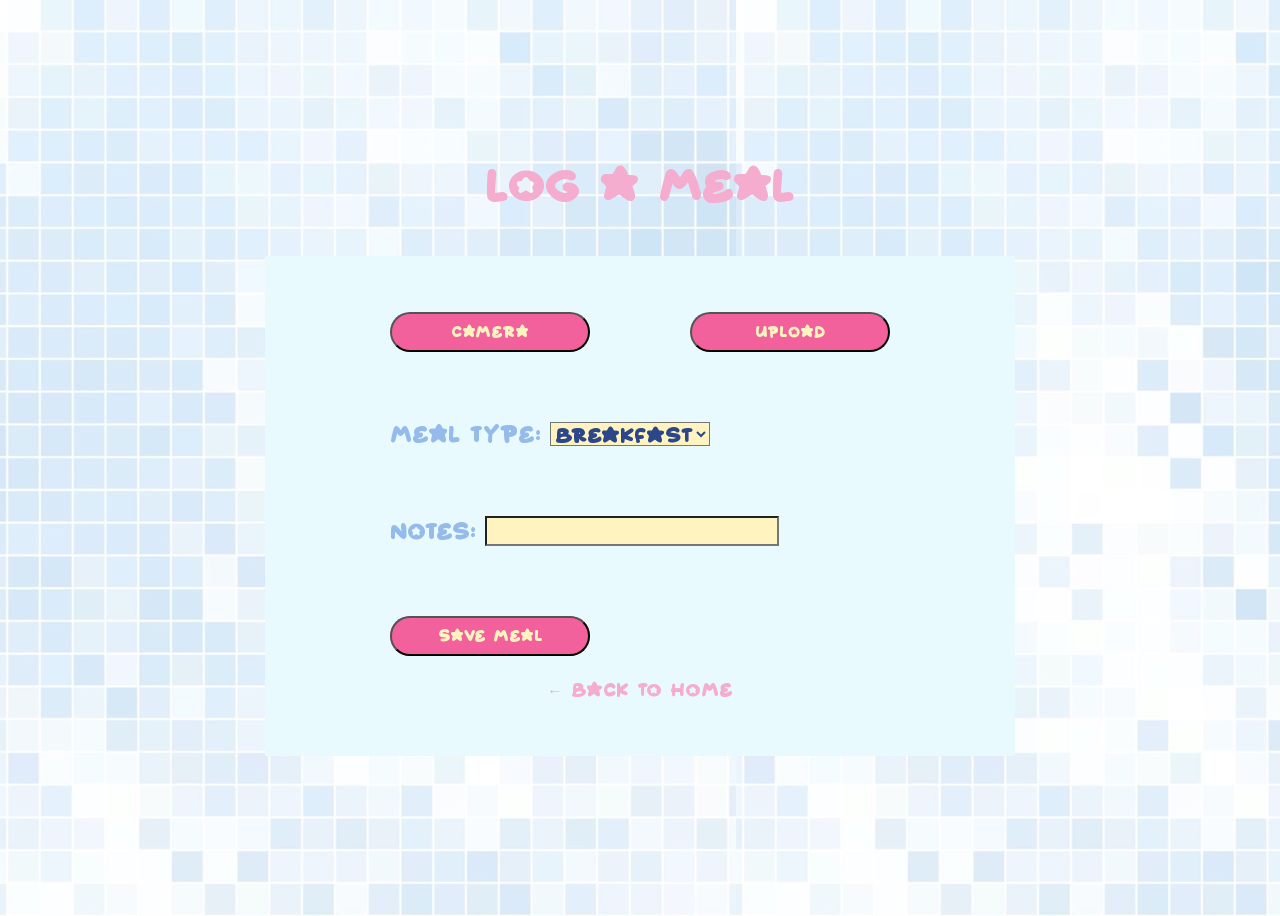
==== public/logmeal.html @ 53dc0a55 "feat: complete meal logging, history" ====
<!DOCTYPE html>
<html lang="en">
<head>
    <meta charset="UTF-8">
    <meta name="viewport" content="width=device-width, initial-scale=1.0">
    <title>MoguMogu Log a Meal</title>
    <link rel="stylesheet" href="logmeal.css">
</head>
<body>
    <div id="logMealContainer">
        <div id="logMealTitle">Log a Meal</div>
        <div id="logMealBox">
        <form action="logmeal.php" method="POST" enctype="multipart/form-data">

        <div id="buttonContainer">
            <button type="button" class="uploadButtons" onclick="document.getElementById('cameraInput').click()">Camera</button>
            <button type="button" class="uploadButtons" onclick="document.getElementById('uploadInput').click()">Upload</button>
            <input type="file" id="cameraInput" name="meal_photo" accept="image/*" capture="environment" style="display:none">
            <input type="file" id="uploadInput" name="meal_photo" accept="image/*" style="display:none">
        </div>

        <div id="mealType">
            <label for="Meal Type">Meal Type:</label>
            <select name="mealType" id="meals"> 
                <option value="Breakfast">Breakfast</option>
                <option value="Lunch">Lunch</option>
                <option value="Dinner">Dinner</option>
                <option value="Snack">Snack</option>
                </select>  
            </div>

            <div id="mealNotes">
                <label for="notes">Notes:</label>
                <input type="text" id="notes" name="meal_name">    
            </div>

            <div id="submitButton"><button type="submit" id="submitButton">Save Meal</button></div>
          <a href="index.php" id="back-link">← Back to Home</a>
          </form>
        </div>
    </div>
<script>
    // Sync camera and upload inputs so either one counts
    document.getElementById('cameraInput').addEventListener('change', function() {
        document.getElementById('uploadInput').files = this.files;
    });
    document.getElementById('uploadInput').addEventListener('change', function() {
        document.getElementById('cameraInput').files = this.files;
    });

    // Validate on submit - at least one photo required
    document.querySelector('form').addEventListener('submit', function(e) {
        const camera = document.getElementById('cameraInput').files.length;
        const upload = document.getElementById('uploadInput').files.length;
        if (camera === 0 && upload === 0) {
            e.preventDefault();
            alert('Please take a photo or upload one!');
        }
    });
</script>
</body>
</html>
---- public/logmeal.css ----
@font-face {
    font-family: "Starborn";
    src: url(/assets/fonts/Starborn.ttf);
}
body {
    background-image: url(/assets/images/wallpaper2.jpg);
    overflow: hidden;  
}

#logMealContainer {
    display: flex;
    flex-direction: column;
    justify-content: center;
    align-items: center;
    height: 100vh;
}

#logMealTitle {
    font-family: Starborn;
    font-size: 40px;
    color: #F4ADCF;
    margin-bottom: 50px;
}

#logMealBox {
    width: 750px;
    height: 500px;
    background: #E9FAFF;
    display: flex;
    flex-direction: column;
    justify-content: center;
    align-items: center;
}

#buttonContainer {
    display: flex;
    justify-content: center;
    align-items: flex-start;
    gap: 100px;
}

.uploadButtons {
    font-family: Starborn;
    color: #FFF4BF;
    background-color: #F2619C;
    border-radius: 30px;
    width: 200px;
    height: 40px;
}

#mealDate , #mealType , #mealNotes {
    font-family: Starborn;
    color: #95BBEA;
    font-size: 20px;
}
input[type="date"] {
    background-color: #FFF4BF;
    font-family: Starborn;
    font-size: 20px;
    color: #2b4789;
}

select {
    background-color: #FFF4BF;
    font-family: Starborn;
    font-size: 18px;
    color: #2b4789;
}

input[type="text"] {
    background-color: #FFF4BF;
    font-family: Starborn;
    font-size: 20px;
    color: #2b4789;
}

#submitButton {
    font-family: Starborn;
    color: #FFF4BF;
    background-color: #F2619C;
    border-radius: 30px;
    width: 200px;
    height: 40px;
}

#mealDate , #mealType, #buttonContainer, #mealNotes {
    margin-bottom: 70px;
}

#back-link { 
    display: block; 
    text-align: center; 
    margin-top: 24px; 
    font-family: Starborn; 
    font-size: 1rem; 
    color: #F4ADCF; 
    text-decoration: none; 
}
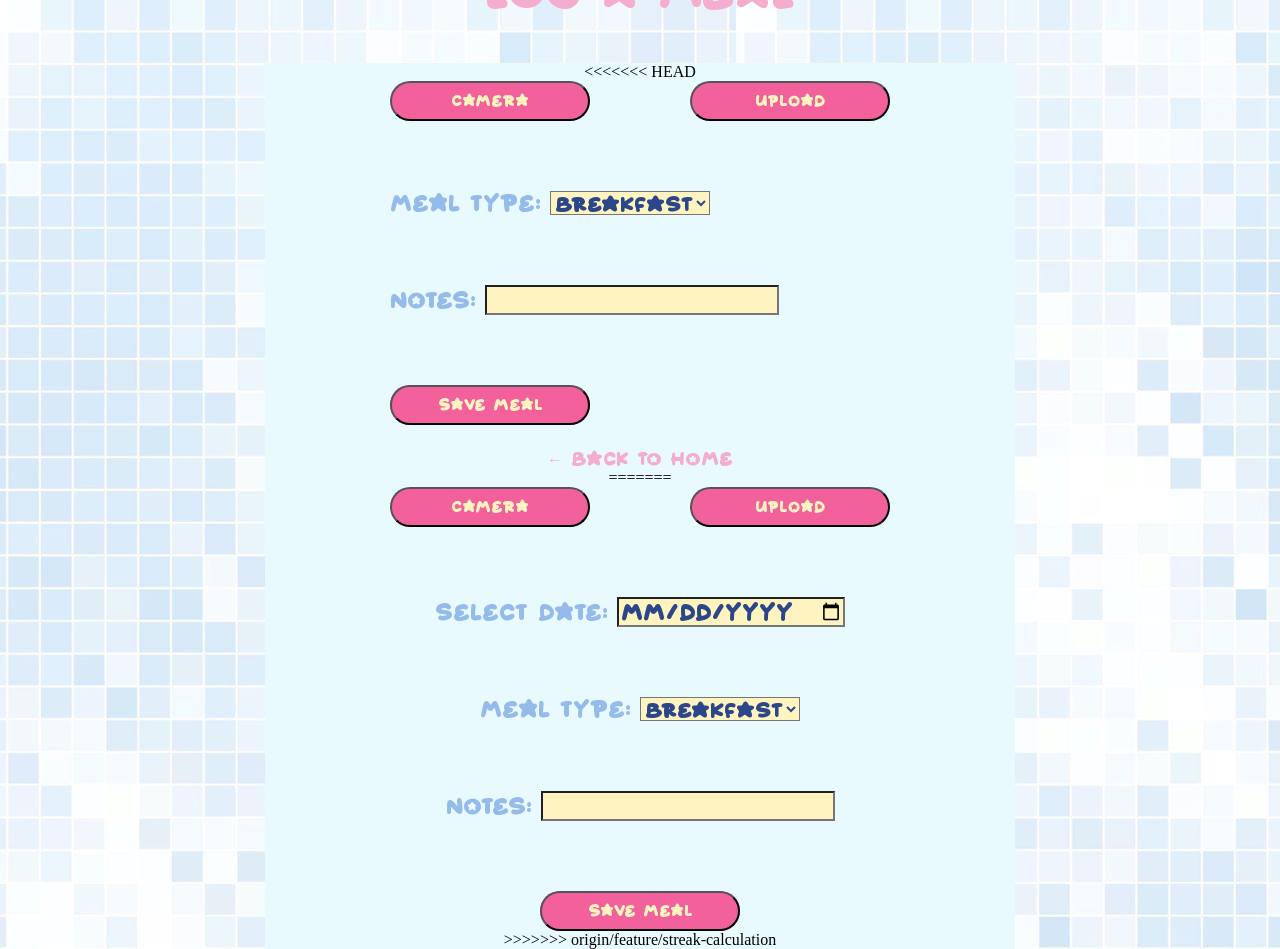
==== commit ddb5088f: "Merge: feature/streak-calculation into feature/meal-logging" ====
--- a/public/logmeal.html
+++ b/public/logmeal.html
@@ -10,6 +10,7 @@
     <div id="logMealContainer">
         <div id="logMealTitle">Log a Meal</div>
         <div id="logMealBox">
+<<<<<<< HEAD
         <form action="logmeal.php" method="POST" enctype="multipart/form-data">
 
         <div id="buttonContainer">
@@ -21,7 +22,7 @@
 
         <div id="mealType">
             <label for="Meal Type">Meal Type:</label>
-            <select name="mealType" id="meals"> 
+            <select name="meal_type" id="meals"> 
                 <option value="Breakfast">Breakfast</option>
                 <option value="Lunch">Lunch</option>
                 <option value="Dinner">Dinner</option>
@@ -37,6 +38,32 @@
             <div id="submitButton"><button type="submit" id="submitButton">Save Meal</button></div>
           <a href="index.php" id="back-link">← Back to Home</a>
           </form>
+=======
+            <div id="buttonContainer">
+                <button class="uploadButtons">Camera</button>
+                <button class="uploadButtons">Upload</button>
+            </div>
+            <div id="mealDate">
+                <label for="logMealDate">Select Date:</label>
+                <input type="date" id="logMealDate" name="log-meal">   <!-- to make the calendar date input-->
+            </div>
+            <div id="mealType">
+                <label for="Meal Type">Meal Type:</label>
+                <select name="mealType" id="meals"> <!-- to make the dropdown list -->
+                    <option value="Breakfast">Breakfast</option>
+                    <option value="Lunch">Lunch</option>
+                    <option value="Dinner">Dinner</option>
+                    <option value="Snack">Snack</option>
+                </select>  
+            </div>
+            <div id="mealNotes">
+                <form>
+                    <label for="notes">Notes:</label>
+                    <input type="text" id="notes">  <!-- to make the input text -->
+                </form>
+            </div>
+            <div id="submitButton"><button type="submit" id="submitButton">Save Meal</button></div>
+>>>>>>> origin/feature/streak-calculation
         </div>
     </div>
 <script>
--- a/public/logmeal.css
+++ b/public/logmeal.css
@@ -24,7 +24,6 @@
 
 #logMealBox {
     width: 750px;
-    height: 500px;
     background: #E9FAFF;
     display: flex;
     flex-direction: column;
@@ -85,6 +84,7 @@
 
 #mealDate , #mealType, #buttonContainer, #mealNotes {
     margin-bottom: 70px;
+
 }
 
 #back-link { 
@@ -96,3 +96,5 @@
     color: #F4ADCF; 
     text-decoration: none; 
 }
+
+
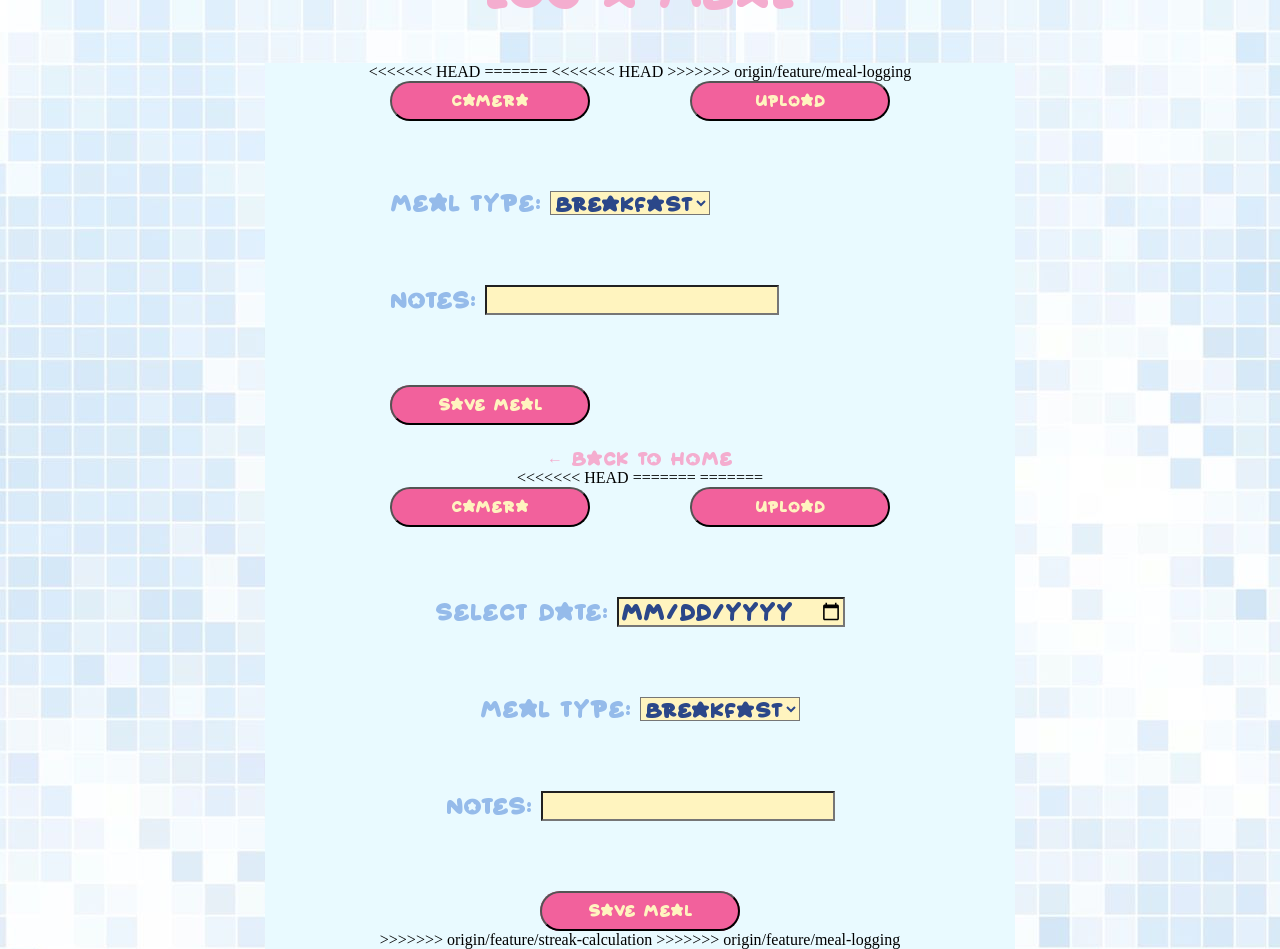
==== commit 3616f4fd: "Merge: resolve conflicts" ====
--- a/public/logmeal.html
+++ b/public/logmeal.html
@@ -11,6 +11,9 @@
         <div id="logMealTitle">Log a Meal</div>
         <div id="logMealBox">
 <<<<<<< HEAD
+=======
+<<<<<<< HEAD
+>>>>>>> origin/feature/meal-logging
         <form action="logmeal.php" method="POST" enctype="multipart/form-data">
 
         <div id="buttonContainer">
@@ -22,7 +25,8 @@
 
         <div id="mealType">
             <label for="Meal Type">Meal Type:</label>
-            <select name="meal_type" id="meals"> 
+            <select name="mealType" id="meals"> 
+
                 <option value="Breakfast">Breakfast</option>
                 <option value="Lunch">Lunch</option>
                 <option value="Dinner">Dinner</option>
@@ -38,6 +42,8 @@
             <div id="submitButton"><button type="submit" id="submitButton">Save Meal</button></div>
           <a href="index.php" id="back-link">← Back to Home</a>
           </form>
+<<<<<<< HEAD
+=======
 =======
             <div id="buttonContainer">
                 <button class="uploadButtons">Camera</button>
@@ -64,6 +70,7 @@
             </div>
             <div id="submitButton"><button type="submit" id="submitButton">Save Meal</button></div>
 >>>>>>> origin/feature/streak-calculation
+>>>>>>> origin/feature/meal-logging
         </div>
     </div>
 <script>
--- a/public/logmeal.css
+++ b/public/logmeal.css
@@ -84,7 +84,6 @@
 
 #mealDate , #mealType, #buttonContainer, #mealNotes {
     margin-bottom: 70px;
-
 }
 
 #back-link { 
@@ -95,6 +94,4 @@
     font-size: 1rem; 
     color: #F4ADCF; 
     text-decoration: none; 
-}
-
-
+}
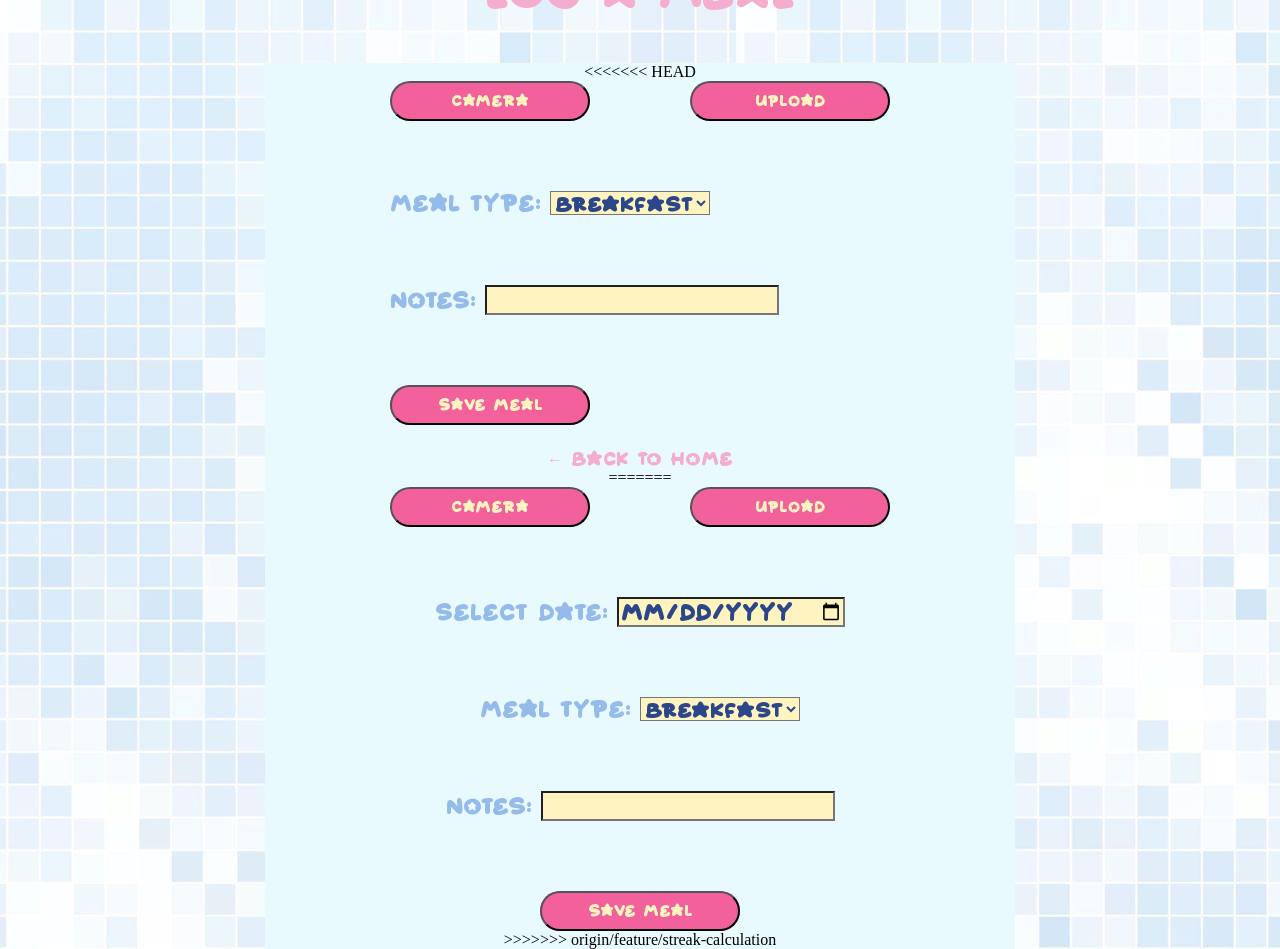
==== commit 9c3805f0: "Fix: restore correct files from feature/meal-logging after bad merge" ====
--- a/public/logmeal.html
+++ b/public/logmeal.html
@@ -11,9 +11,6 @@
         <div id="logMealTitle">Log a Meal</div>
         <div id="logMealBox">
 <<<<<<< HEAD
-=======
-<<<<<<< HEAD
->>>>>>> origin/feature/meal-logging
         <form action="logmeal.php" method="POST" enctype="multipart/form-data">
 
         <div id="buttonContainer">
@@ -25,8 +22,7 @@
 
         <div id="mealType">
             <label for="Meal Type">Meal Type:</label>
-            <select name="mealType" id="meals"> 
-
+            <select name="meal_type" id="meals"> 
                 <option value="Breakfast">Breakfast</option>
                 <option value="Lunch">Lunch</option>
                 <option value="Dinner">Dinner</option>
@@ -42,8 +38,6 @@
             <div id="submitButton"><button type="submit" id="submitButton">Save Meal</button></div>
           <a href="index.php" id="back-link">← Back to Home</a>
           </form>
-<<<<<<< HEAD
-=======
 =======
             <div id="buttonContainer">
                 <button class="uploadButtons">Camera</button>
@@ -70,7 +64,6 @@
             </div>
             <div id="submitButton"><button type="submit" id="submitButton">Save Meal</button></div>
 >>>>>>> origin/feature/streak-calculation
->>>>>>> origin/feature/meal-logging
         </div>
     </div>
 <script>
--- a/public/logmeal.css
+++ b/public/logmeal.css
@@ -84,6 +84,7 @@
 
 #mealDate , #mealType, #buttonContainer, #mealNotes {
     margin-bottom: 70px;
+
 }
 
 #back-link { 
@@ -94,4 +95,6 @@
     font-size: 1rem; 
     color: #F4ADCF; 
     text-decoration: none; 
-}+}
+
+
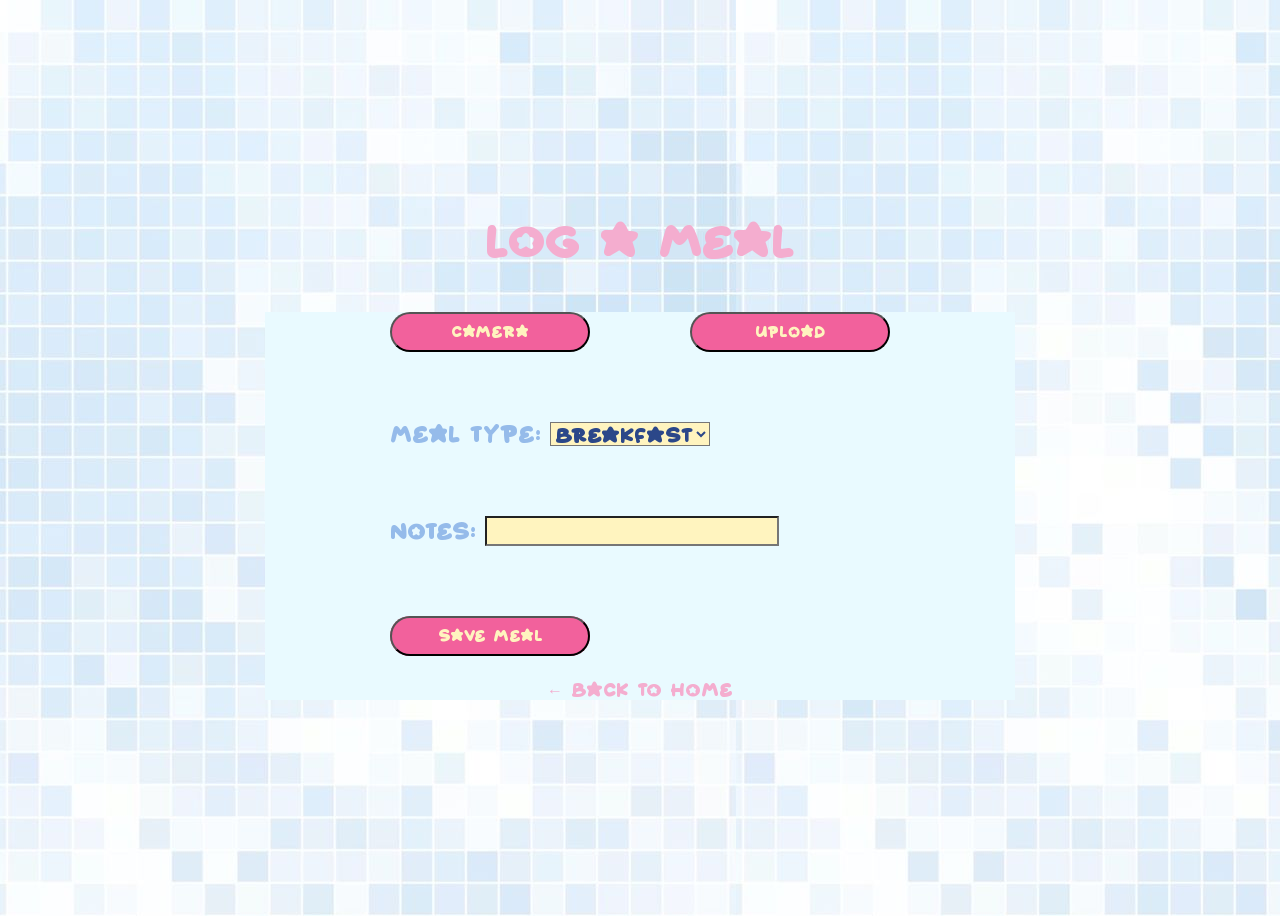
==== commit 704adf30: "Fix: resolve conflict in logmeal.html keep our version" ====
--- a/public/logmeal.html
+++ b/public/logmeal.html
@@ -10,7 +10,7 @@
     <div id="logMealContainer">
         <div id="logMealTitle">Log a Meal</div>
         <div id="logMealBox">
-<<<<<<< HEAD
+
         <form action="logmeal.php" method="POST" enctype="multipart/form-data">
 
         <div id="buttonContainer">
@@ -38,32 +38,6 @@
             <div id="submitButton"><button type="submit" id="submitButton">Save Meal</button></div>
           <a href="index.php" id="back-link">← Back to Home</a>
           </form>
-=======
-            <div id="buttonContainer">
-                <button class="uploadButtons">Camera</button>
-                <button class="uploadButtons">Upload</button>
-            </div>
-            <div id="mealDate">
-                <label for="logMealDate">Select Date:</label>
-                <input type="date" id="logMealDate" name="log-meal">   <!-- to make the calendar date input-->
-            </div>
-            <div id="mealType">
-                <label for="Meal Type">Meal Type:</label>
-                <select name="mealType" id="meals"> <!-- to make the dropdown list -->
-                    <option value="Breakfast">Breakfast</option>
-                    <option value="Lunch">Lunch</option>
-                    <option value="Dinner">Dinner</option>
-                    <option value="Snack">Snack</option>
-                </select>  
-            </div>
-            <div id="mealNotes">
-                <form>
-                    <label for="notes">Notes:</label>
-                    <input type="text" id="notes">  <!-- to make the input text -->
-                </form>
-            </div>
-            <div id="submitButton"><button type="submit" id="submitButton">Save Meal</button></div>
->>>>>>> origin/feature/streak-calculation
         </div>
     </div>
 <script>
